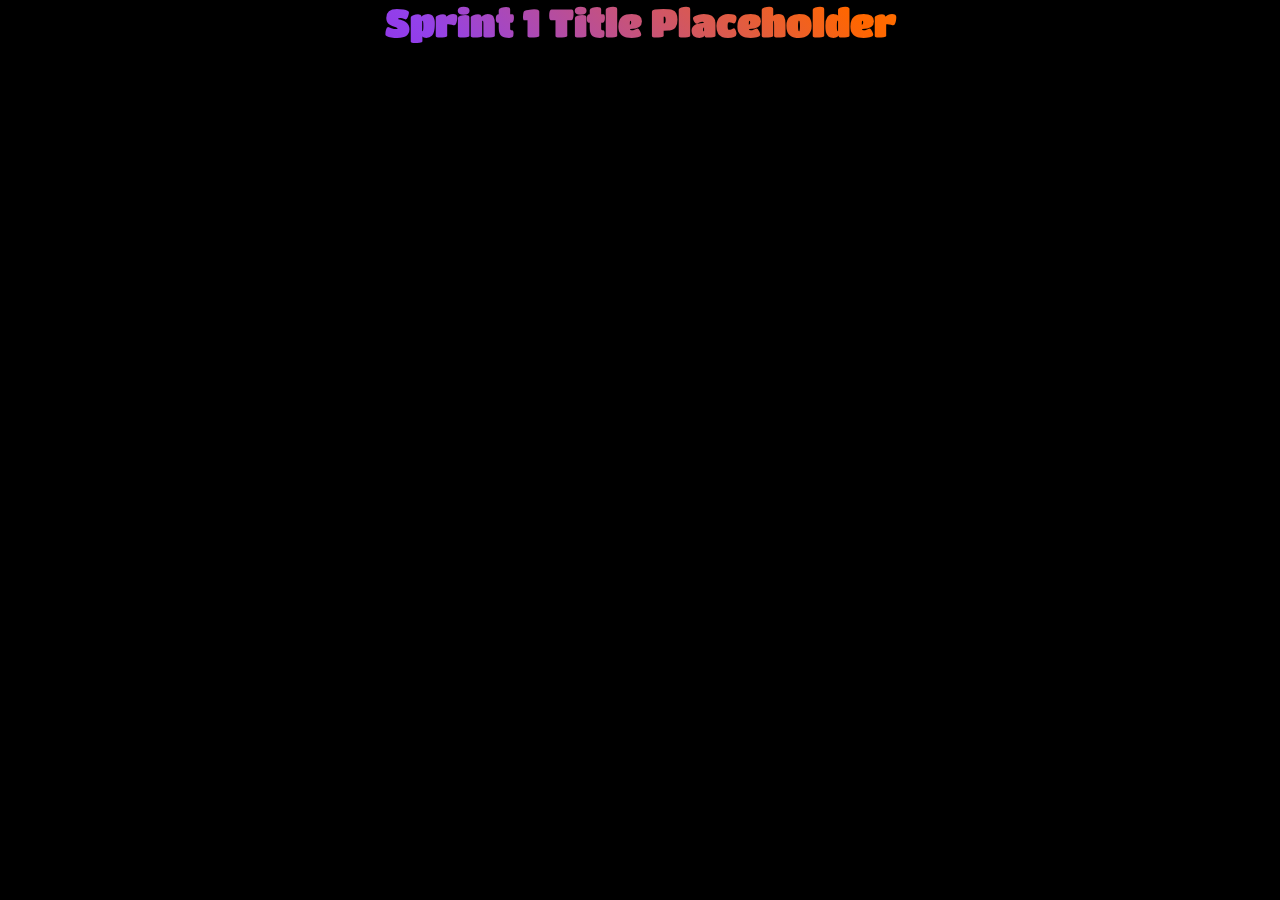
==== sprint-1.html @ 77ea434f "add files" ====
<!DOCTYPE html>
<html lang="en">

<head>
  <title>Raven Lee's Portfolio</title>
  <meta name="viewport" content="width=device-width, initial-scale=1.0">
  <meta http-equiv="X-UA-Compatible" content="ie=edge">
  <meta name="keywords" content="full stack developer portfolio">
  <meta charset="UTF-8">
  <link rel="stylesheet" href="/styles/main.css">
  <style>
    @import url('https://fonts.googleapis.com/css2?family=Titan+One&display=swap');
  </style>
</head>

<body>
  <div id="hero">
    <h1 id="gradient-text">Sprint 1 Title Placeholder</h1>
---- styles/main.css ----
* {
  margin: auto;
  padding: auto;
  text-align: center;
}

body {
background-color: rgb(0, 0, 0);
}

h1 {
  color: gray;
  font-family: 'Titan One', cursive;
  font-size: 38px;
}

#hero {
    background-color: black;
    background-image: url('https://img.tmstor.es/gunship/Album_Cover_1920x1080%20copy.jpg');
    background-size: cover;
    background-position: center center;
    background-repeat: no-repeat;
    background-attachment: fixed;
    height: 600px;
}

#gradient-text {
  font-family: 'Titan One', cursive;
  font-size: 38px;
  background-image: linear-gradient(45deg, #8400D6, #9341EA, #ff6600, #ffaa00);
  background-size: 100%;
  -webkit-background-clip: text;
  -moz-background-clip: text;
  -webkit-text-fill-color: transparent;
  -moz-text-fill-color: transparent;
}

.navbar {
  display: inline;
  width: 100%;
  overflow: auto;
  text-decoration: none;
  font-family: 'Titan One', cursive;
  font-size: 50px;
  color: #ffaa00;
  transition: all 1s ease-in-out;
}

.navbar a {
  float: center;
  padding: 12px;
  transition: color 1.5s;
  color: linear-gradient(45deg, #8400D6, #9341EA, #ff6600, #ffaa00);
  text-decoration: none;
  font-family: 'Titan One', cursive;
  font-size: 20px;
  color: linear-gradient(45deg, #8400D6, #9341EA, #ff6600, #ffaa00);
  transition: all 1s ease-in-out;
  width: 20%;
}

.navbar:hover {
  color: white;
  transition: ease-in;
  transition-duration: 0.1s;
}

    @media screen and (min-width: 380px) {
     body { 
      background-color: black;
      font-size: 25px;
      font-family: Arial, Helvetica, sans-serif;
  }

}
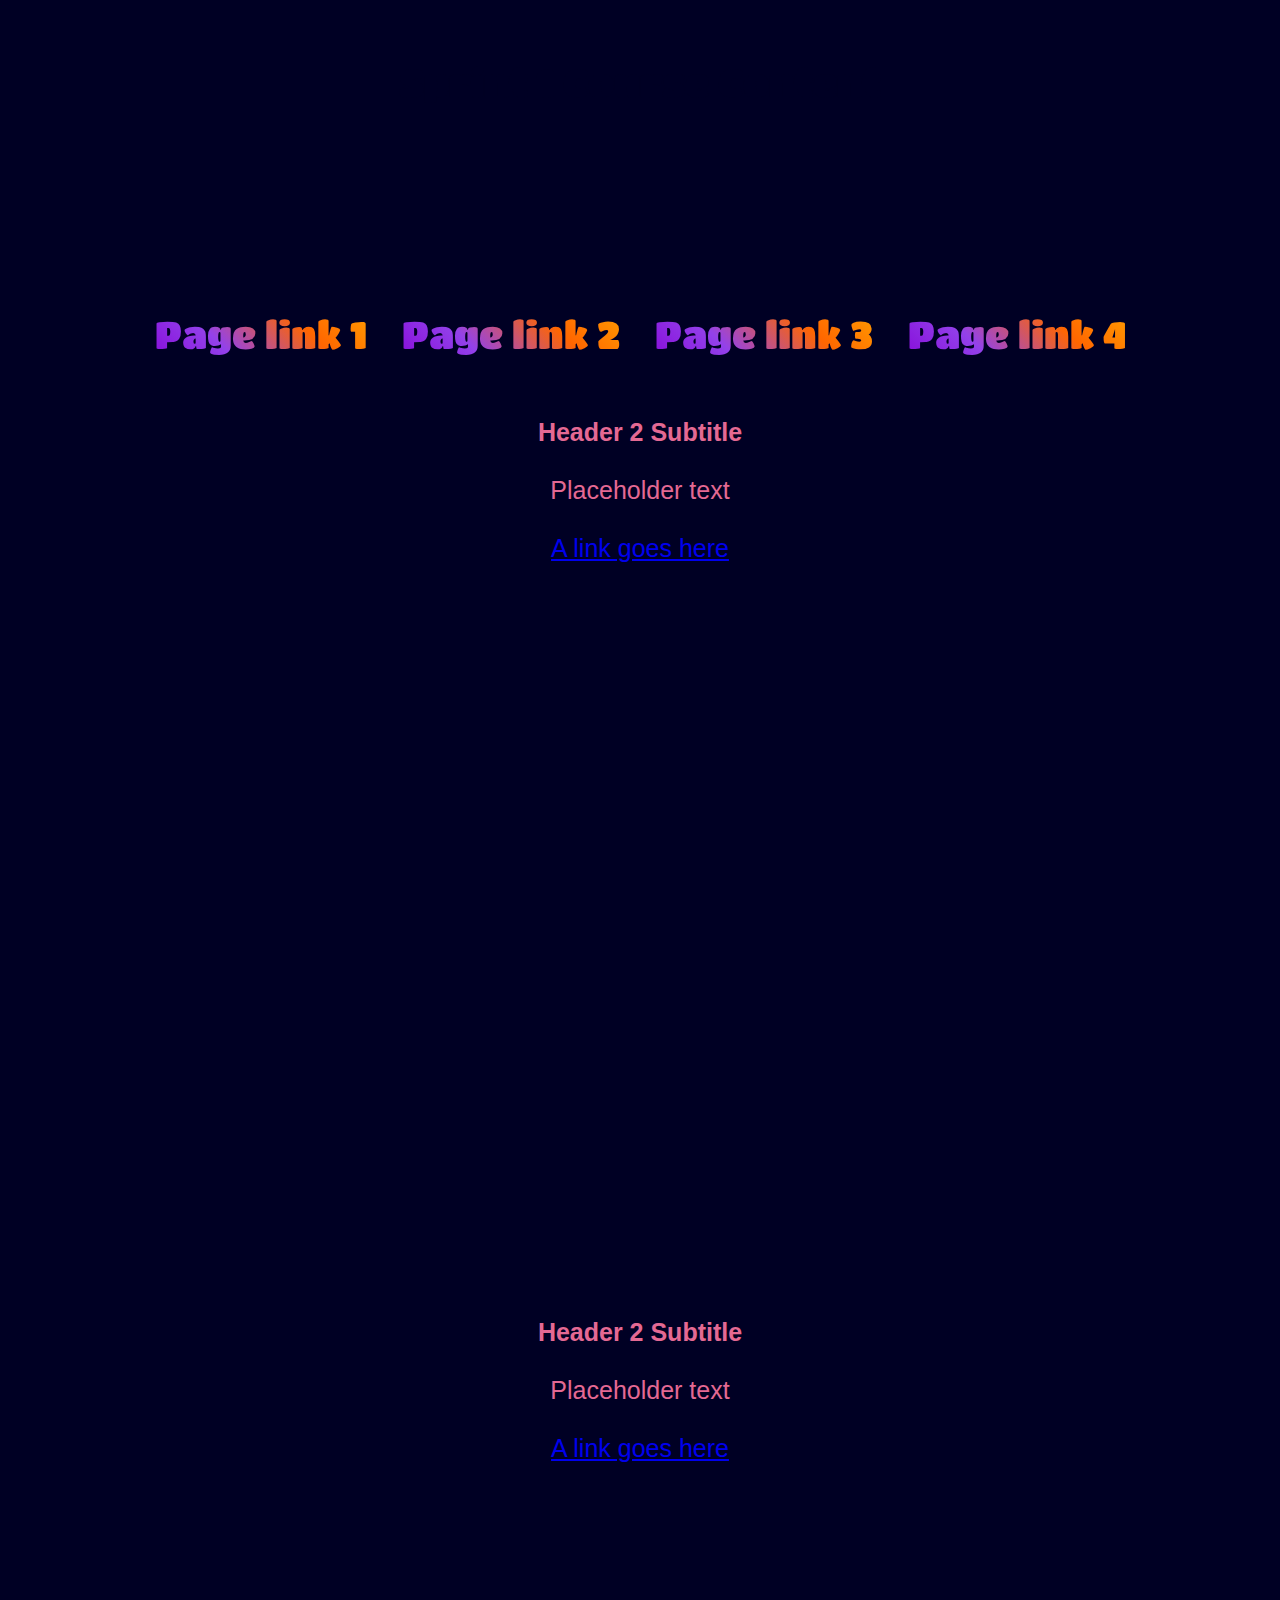
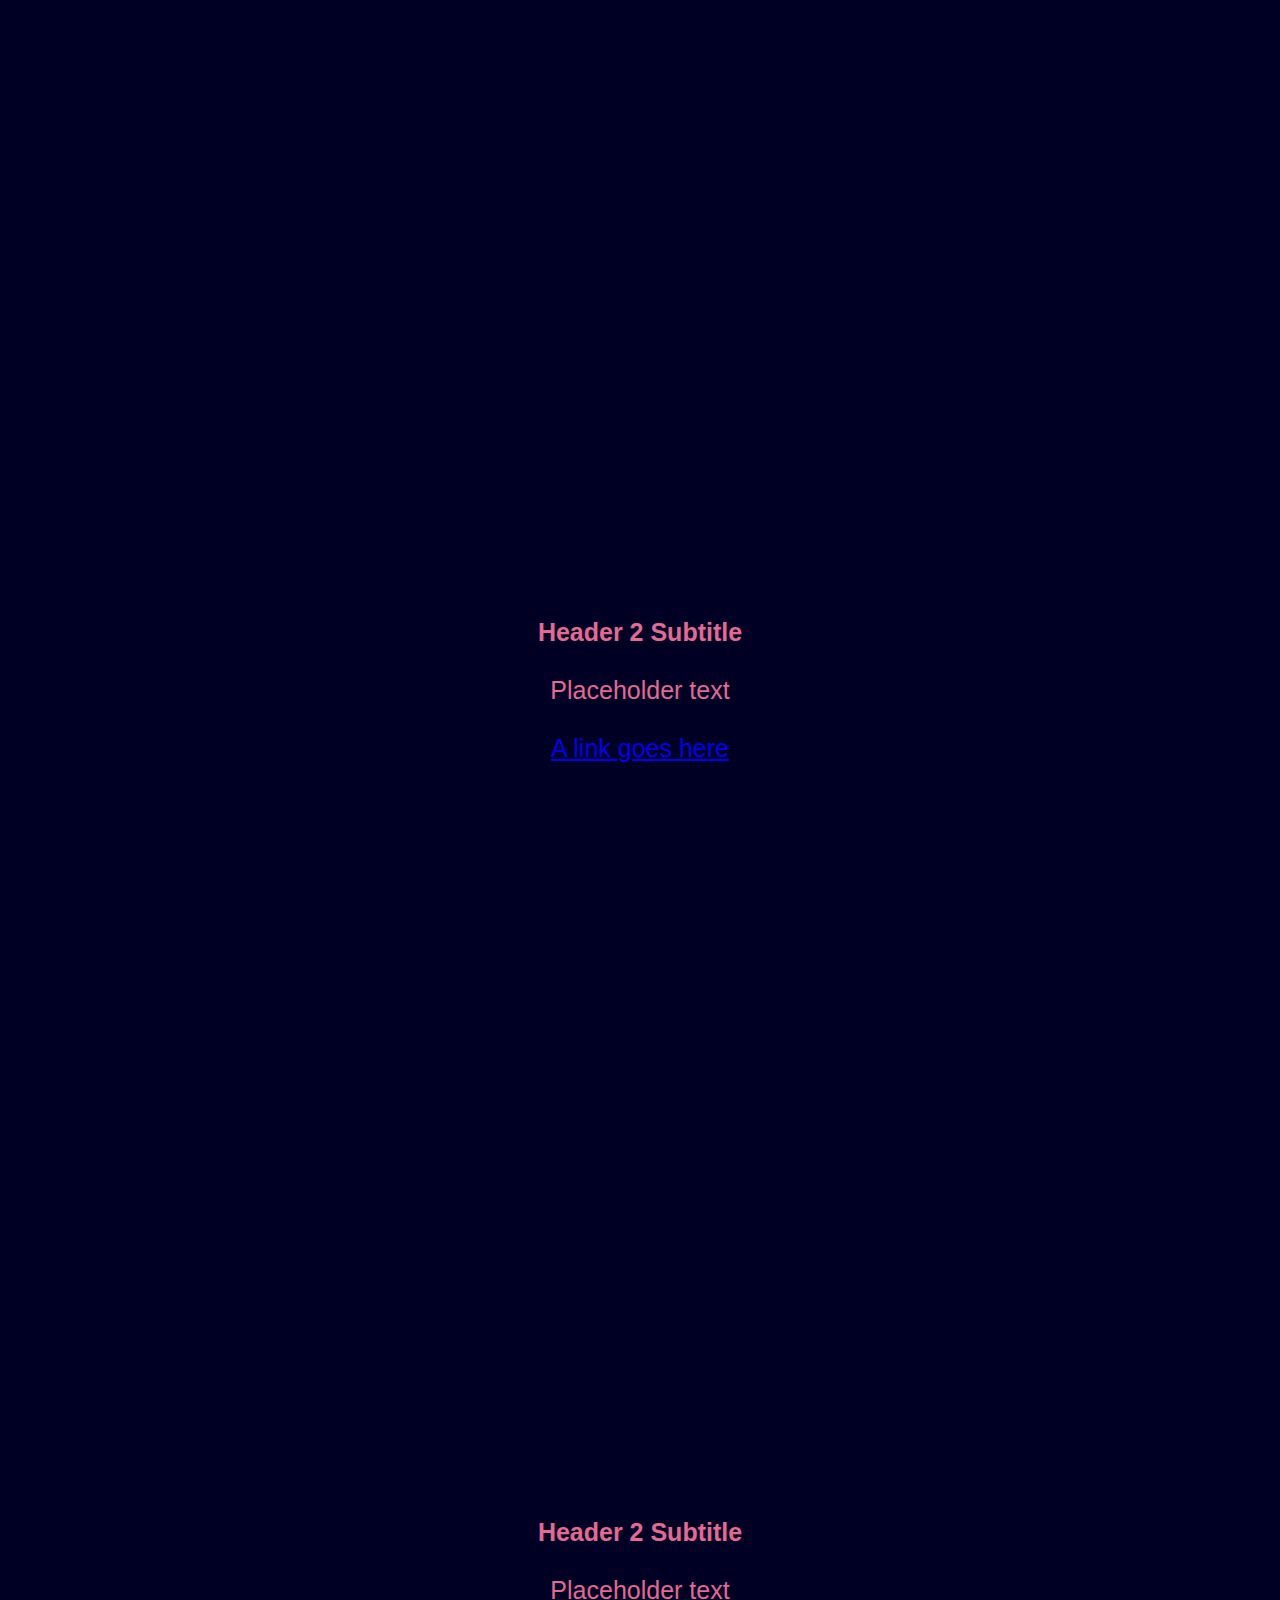
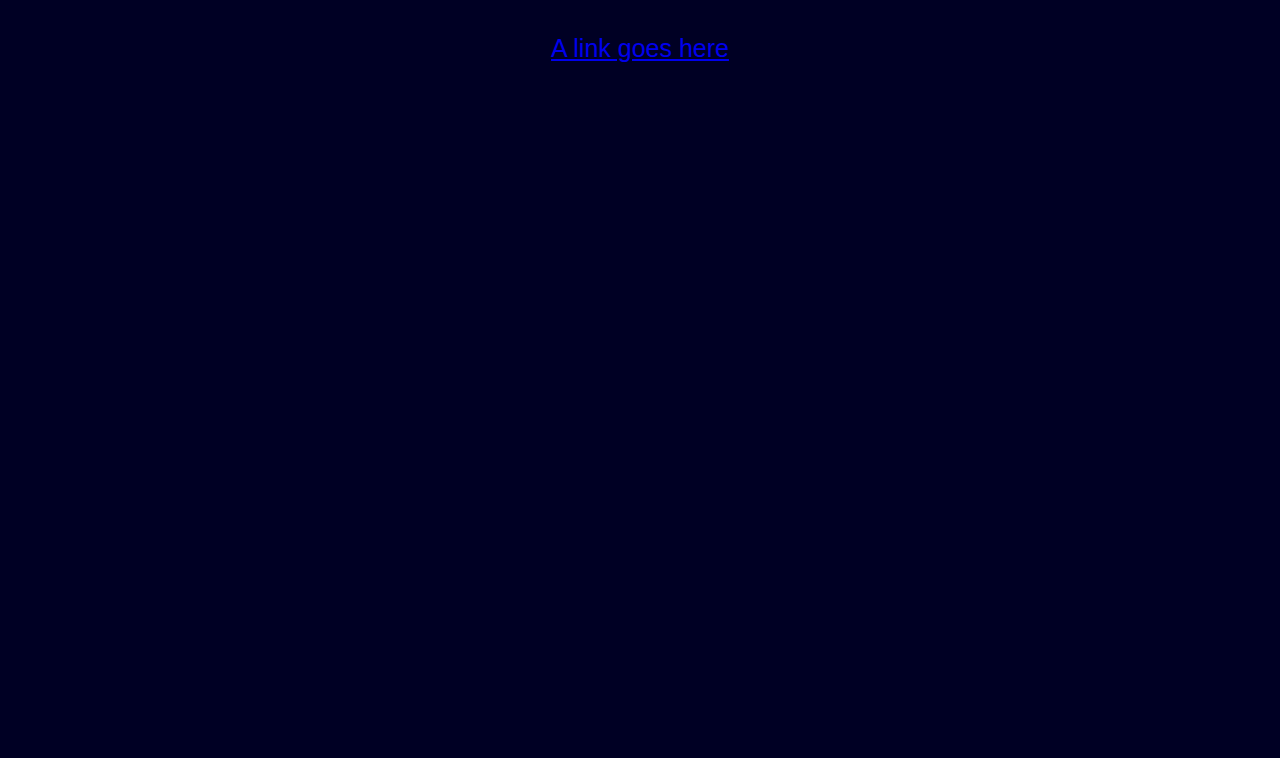
==== commit 4f049e89: "update all pages" ====
--- a/sprint-1.html
+++ b/sprint-1.html
@@ -2,7 +2,7 @@
 <html lang="en">
 
 <head>
-  <title>Raven Lee's Portfolio</title>
+  <title>Sprint 1</title>
   <meta name="viewport" content="width=device-width, initial-scale=1.0">
   <meta http-equiv="X-UA-Compatible" content="ie=edge">
   <meta name="keywords" content="full stack developer portfolio">
@@ -14,5 +14,70 @@
 </head>
 
 <body>
-  <div id="hero">
-    <h1 id="gradient-text">Sprint 1 Title Placeholder</h1>+  <section id="main-section">
+    <article>
+      <h2>Sprint 1 Course Content</h2>
+    </article>
+  </section>
+  <nav>
+    <a href="#post-1" id="gradient-text">Page link 1</a>
+    <a href="#post-2" id="gradient-text">Page link 2</a>
+    <a href="#post-3" id="gradient-text">Page link 3</a>
+    <a href="#post-4" id="gradient-text">Page link 4</a>
+  </nav>
+  
+  <section id="post-1">
+    <article>
+      <h2>Header 2 Subtitle</h2>
+      <br>
+      <p>Placeholder text</p>
+      <br>
+      <a href="#">A link goes here</a>
+      <br>
+      <p></p>
+  
+    </article>
+  </section>
+  
+  <section id="post-2">
+  
+    <article>
+      <h2>Header 2 Subtitle</h2>
+      <br>
+      <p>Placeholder text</p>
+      <br>
+      <a href="#">A link goes here</a>
+      <br>
+      <p></p>
+      <p></p>
+      <p></p>
+      <br>
+    </article>
+  </section>
+  <section id="post-3">
+    <article>
+      <h2>Header 2 Subtitle</h2>
+      <br>
+      <p>Placeholder text</p>
+      <br>
+      <a href="#">A link goes here</a>
+      <br>
+      <p></p>
+      <br>
+  
+    </article>
+  </section>
+  <section id="post-4">
+    <article>
+      <h2>Header 2 Subtitle</h2>
+      <br>
+      <p>Placeholder text</p>
+      <br>
+      <a href="#">A link goes here</a>
+      <br>
+      <p></p>
+      <br>
+    </article>
+  </section>
+</body>
+</html>--- a/styles/main.css
+++ b/styles/main.css
@@ -5,17 +5,11 @@
 }
 
 body {
-background-color: rgb(0, 0, 0);
-}
-
-h1 {
-  color: gray;
-  font-family: 'Titan One', cursive;
-  font-size: 38px;
+background-color: #000024;
 }
 
 #hero {
-    background-color: black;
+    background-color: #000024;
     background-image: url('https://img.tmstor.es/gunship/Album_Cover_1920x1080%20copy.jpg');
     background-size: cover;
     background-position: center center;
@@ -35,18 +29,29 @@
   -moz-text-fill-color: transparent;
 }
 
-.navbar {
+    @media screen and (min-width: 380px) {
+     body { 
+      background-color: #000024;
+      font-size: 25px;
+      font-family: Arial, Helvetica, sans-serif;
+  }
+    }
+
+/* Blog begins */
+@import url('https://fonts.googleapis.com/css2?family=Caveat&family=Poppins:wght@300&display=swap');
+
+
+nav {
   display: inline;
   width: 100%;
   overflow: auto;
   text-decoration: none;
   font-family: 'Titan One', cursive;
   font-size: 50px;
-  color: #ffaa00;
   transition: all 1s ease-in-out;
 }
 
-.navbar a {
+nav a {
   float: center;
   padding: 12px;
   transition: color 1.5s;
@@ -54,22 +59,98 @@
   text-decoration: none;
   font-family: 'Titan One', cursive;
   font-size: 20px;
-  color: linear-gradient(45deg, #8400D6, #9341EA, #ff6600, #ffaa00);
   transition: all 1s ease-in-out;
   width: 20%;
 }
 
-.navbar:hover {
-  color: white;
+nav a:hover {
+  text-decoration: none;
   transition: ease-in;
   transition-duration: 0.1s;
 }
 
-    @media screen and (min-width: 380px) {
-     body { 
-      background-color: black;
-      font-size: 25px;
-      font-family: Arial, Helvetica, sans-serif;
+section {
+  min-height: 100vh;
+}
+
+section#main-section {
+  font-family: 'Titan One', cursive;
+  font-size: 38px;
+  background-color: #000024;
+  background-image: url('https://img.tmstor.es/gunship/Album_Cover_1920x1080%20copy.jpg');
+  background-size: cover;
+  background-position: center center;
+  background-repeat: no-repeat;
+  background-attachment: fixed;
+  height: 300px;
+  -webkit-background-clip: text;
+  -moz-background-clip: text;
+  -webkit-text-fill-color: transparent;
+  -moz-text-fill-color: transparent;
+  min-height: 30vh;
+}
+
+section#post-1 {
+  background: #000024;
+  color: #E46993;
+}
+
+section#post-2 {
+  background: #000024;
+  color: #E46993;
+}
+
+section#post-3 {
+  background: #000024;
+  color: #E46993;
+}
+
+section#post-4 {
+  background-color: #000024;
+  color: #E46993;
+}
+
+article {
+  width: 90%;
+  max-width: 600px;
+  padding: 20px;
+  margin: 0px auto;
+}
+
+h2 {
+  text-align: center;
+  padding: 40px 0px 0px 0px;
+  font-size: 1em;
+}
+
+p {
+  font-size: 1em;
+  text-align: center;
+}
+
+@media
+(prefers-reduced-motion: no-preference) {
+  html {
+    scroll-behavior: smooth;
   }
+}
 
+.youtube-video-container {
+  position: relative;
+  overflow: hidden;
+  width: 100%;
+}
+
+.youtube-video-container::after {
+  display: block;
+  content: "";
+  padding-top: 56.25%;
+}
+
+.youtube-video-container iframe {
+  position: absolute;
+  top: 0;
+  left: 0;
+  width: 100%;
+  height: 100%;
 }